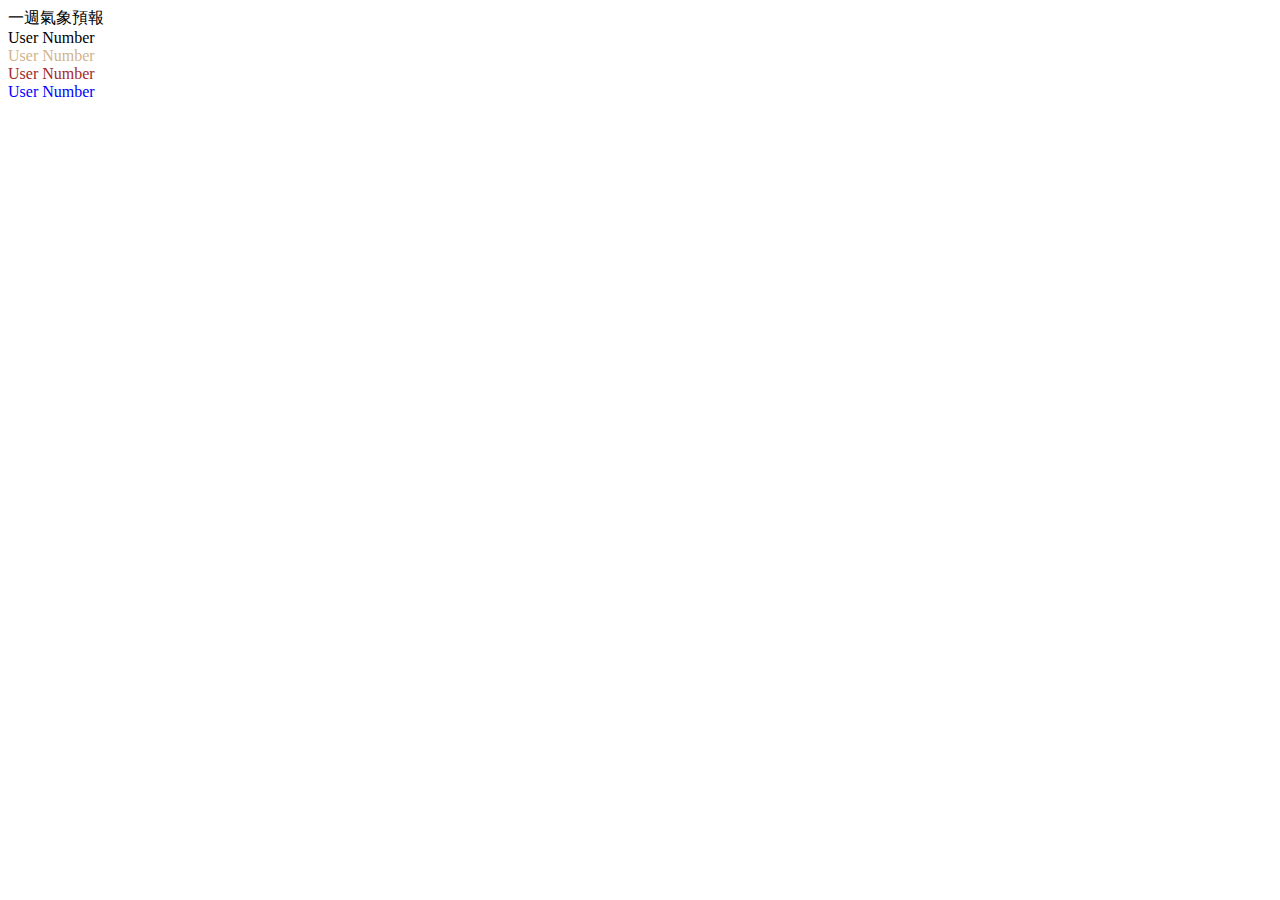
==== index.html @ 4f690382 "ver1.0.0" ====
<!DOCTYPE html>
<html>
<head>
    <meta charset="utf-8" name="viewport" content="width=device-width, initial-scale=1, maximum-scale=1"/>
    <title> 我們的天氣預報 </title>
    <link rel="stylesheet" href="css/Taipei.css">
    <link rel="stylesheet" href="css/Taoyuan.css">
    <link rel="stylesheet" href="css/Hsinchu.css">
    <link rel="stylesheet" href="css/Miaoli.css">
</head>
<body>
    <!--
        html 請勿更改，僅更改自己部份的 js & css 
    -->
    <div class="topTitle">一週氣象預報 </div>
    <div id="Taipei"></div>
    <div id="Taoyuan"></div>
    <div id="Hsinchu"></div>
    <div id="Miaoli"></div>
</body>
<script src="js/Taipei.js"></script>
<script src="js/Taoyuan.js"></script>
<script src="js/Hsinchu.js"></script>
<script src="js/Miaoli.js"></script>
</html>
---- css/Taipei.css ----
.test{
    color: blue;
}
---- css/Taoyuan.css ----
.test4{
    color: tan;
}
---- css/Hsinchu.css ----
.test3{
    color:black;
}
---- css/Miaoli.css ----
.test2{
    color: brown;
}
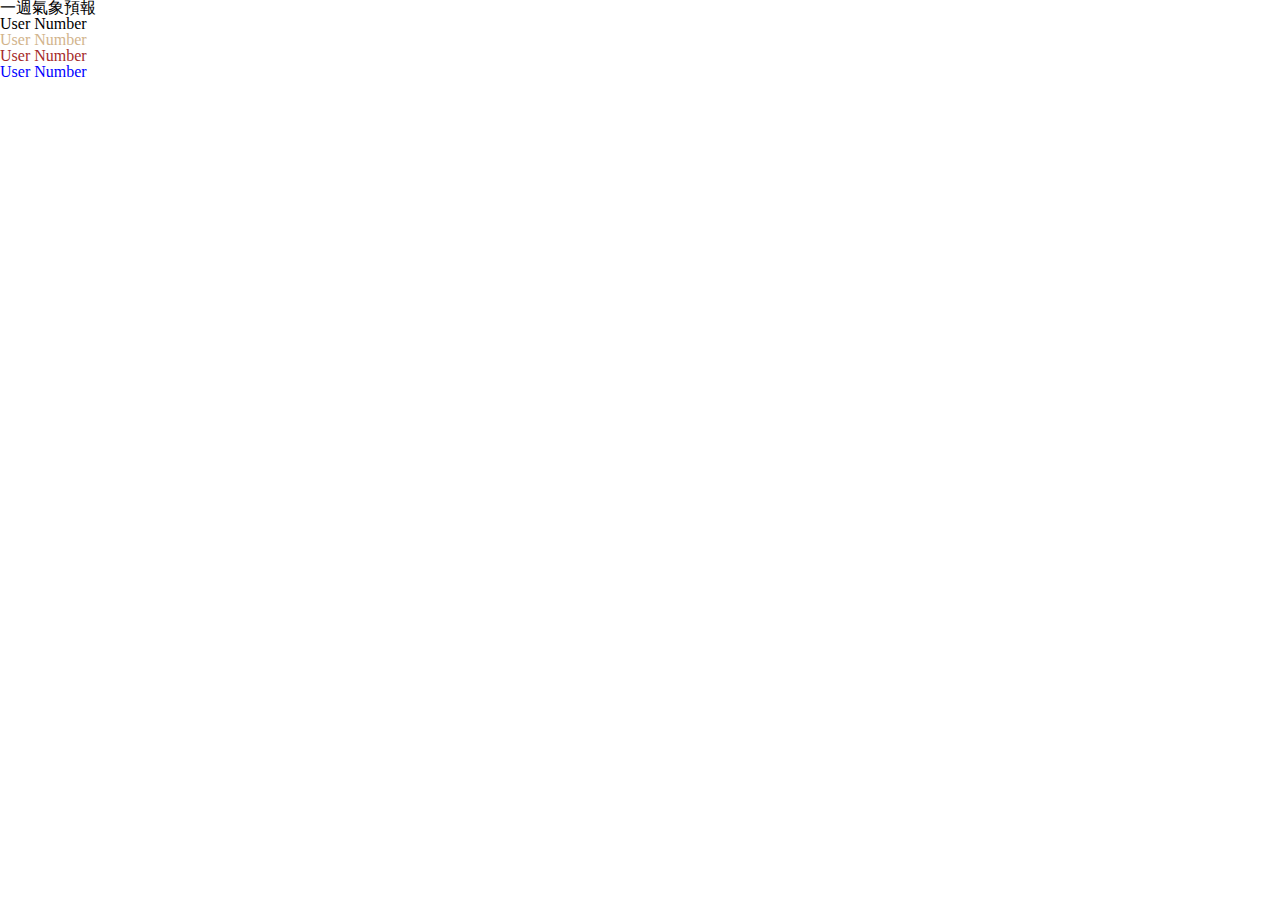
==== commit da3af67a: "ver1.0.1 add reset css" ====
--- a/index.html
+++ b/index.html
@@ -3,6 +3,7 @@
 <head>
     <meta charset="utf-8" name="viewport" content="width=device-width, initial-scale=1, maximum-scale=1"/>
     <title> 我們的天氣預報 </title>
+    <link rel="stylesheet" href="css/reset.css">
     <link rel="stylesheet" href="css/Taipei.css">
     <link rel="stylesheet" href="css/Taoyuan.css">
     <link rel="stylesheet" href="css/Hsinchu.css">
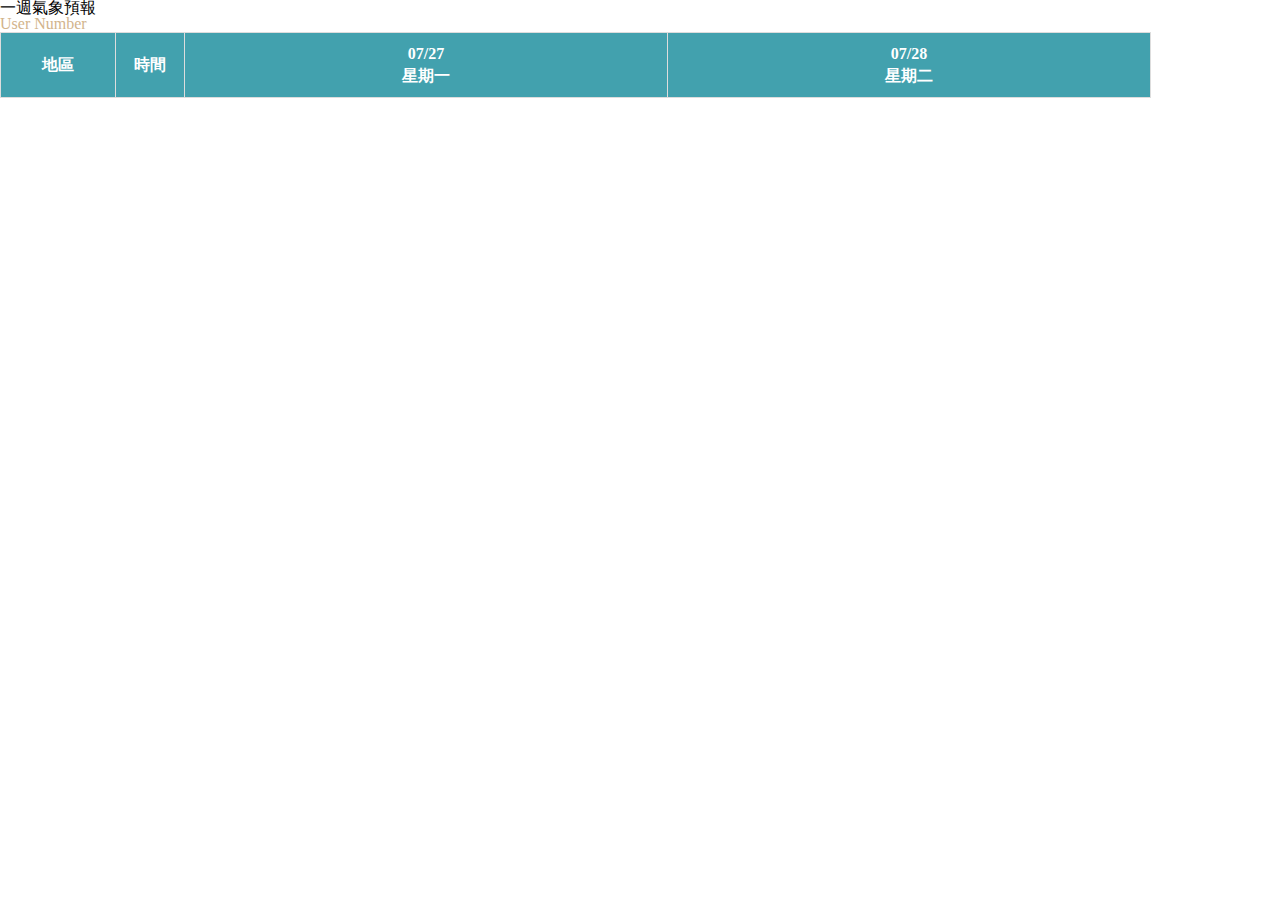
==== commit 7be4ea4d: "Merge pull request #8 from sh-tasi/develop" ====
--- a/index.html
+++ b/index.html
@@ -1,7 +1,8 @@
 <!DOCTYPE html>
 <html>
+
 <head>
-    <meta charset="utf-8" name="viewport" content="width=device-width, initial-scale=1, maximum-scale=1"/>
+    <meta charset="utf-8" name="viewport" content="width=device-width, initial-scale=1, maximum-scale=1" />
     <title> 我們的天氣預報 </title>
     <link rel="stylesheet" href="css/reset.css">
     <link rel="stylesheet" href="css/Taipei.css">
@@ -9,6 +10,7 @@
     <link rel="stylesheet" href="css/Hsinchu.css">
     <link rel="stylesheet" href="css/Miaoli.css">
 </head>
+
 <body>
     <!--
         html 請勿更改，僅更改自己部份的 js & css 
@@ -23,4 +25,5 @@
 <script src="js/Taoyuan.js"></script>
 <script src="js/Hsinchu.js"></script>
 <script src="js/Miaoli.js"></script>
+
 </html>--- a/css/Taipei.css
+++ b/css/Taipei.css
@@ -1,3 +1,43 @@
-.test{
-    color: blue;
+table {
+    max-width: 95%;
+    line-height: 22px;
+}
+
+th,
+td {
+    border: 1px solid #DDDDDD;
+    text-align: center;
+    padding: 10px 18px;
+    vertical-align: middle;
+}
+
+th {
+    font-weight: bold;
+    color: white;
+}
+
+.title-top {
+    background-color: #42A1AE;
+}
+
+.title-district {
+    width: 10%;
+}
+
+.title-time {
+    width: 6%;
+}
+
+.title-date {
+    width: 42%;
+}
+
+
+.taipei-district {
+    font-size: 20px;
+    background-color: #0F838C;
+}
+
+.description {
+    text-align: left;
 }--- a/css/Hsinchu.css
+++ b/css/Hsinchu.css
@@ -1,3 +1,43 @@
-.test3{
-    color:black;
+.Hsinchu-district {
+    font-size: 20px;
+    background-color: #0F838C;
+}
+
+#Hsinchu>table {
+    max-width: 95%;
+    line-height: 22px;
+}
+
+#Hsinchu>th,
+td {
+    border: 1px solid #DDDDDD;
+    text-align: center;
+    padding: 10px 18px;
+    vertical-align: middle;
+}
+
+#Hsinchu>th {
+    font-weight: bold;
+    color: white;
+}
+
+#Hsinchu>.Hsinchutitle-top {
+    background-color: #42A1AE;
+}
+
+#Hsinchu>.title-districtHsinchu {
+    width: 10%;
+}
+
+#Hsinchu>.title-time {
+    width: 6%;
+}
+
+#Hsinchu>.title-date {
+    width: 42%;
+}
+
+
+#Hsinchu>.description {
+    text-align: left;
 }--- a/css/Miaoli.css
+++ b/css/Miaoli.css
@@ -1,3 +1,52 @@
-.test2{
-    color: brown;
-}+#Miaoli > .m_title {
+    font-size: 20px;
+    text-align: center;
+    color: #0F838C;
+    font-weight: 2px;
+}
+
+#Miaoli > .m_table {
+    border: 1px solid;
+    border-collapse: collapse;
+    border-radius: 8px;
+    max-width: 95%;
+    line-height: 22px;    
+}
+
+#Miaoli > .m_table th,td {
+    border: 1px solid #DDDDDD;
+    text-align: center;
+    padding: 10px 18px;
+    vertical-align: middle;
+}
+
+#Miaoli > .m_table th {
+    font-weight: bold;
+    color: white;
+}
+
+.m_header {
+    background-color: #42A1AE;
+}
+
+#m_header_country {
+    width: 10%;
+}
+
+#m_header_time {
+    width: 6%;
+}
+
+.m_header_date {
+    width: 42%;
+}
+
+.m_country_name {
+    font-size: 20px;
+    background-color: #0F838C;
+    color: white;
+}
+
+.m_description {
+    text-align: left;
+}
